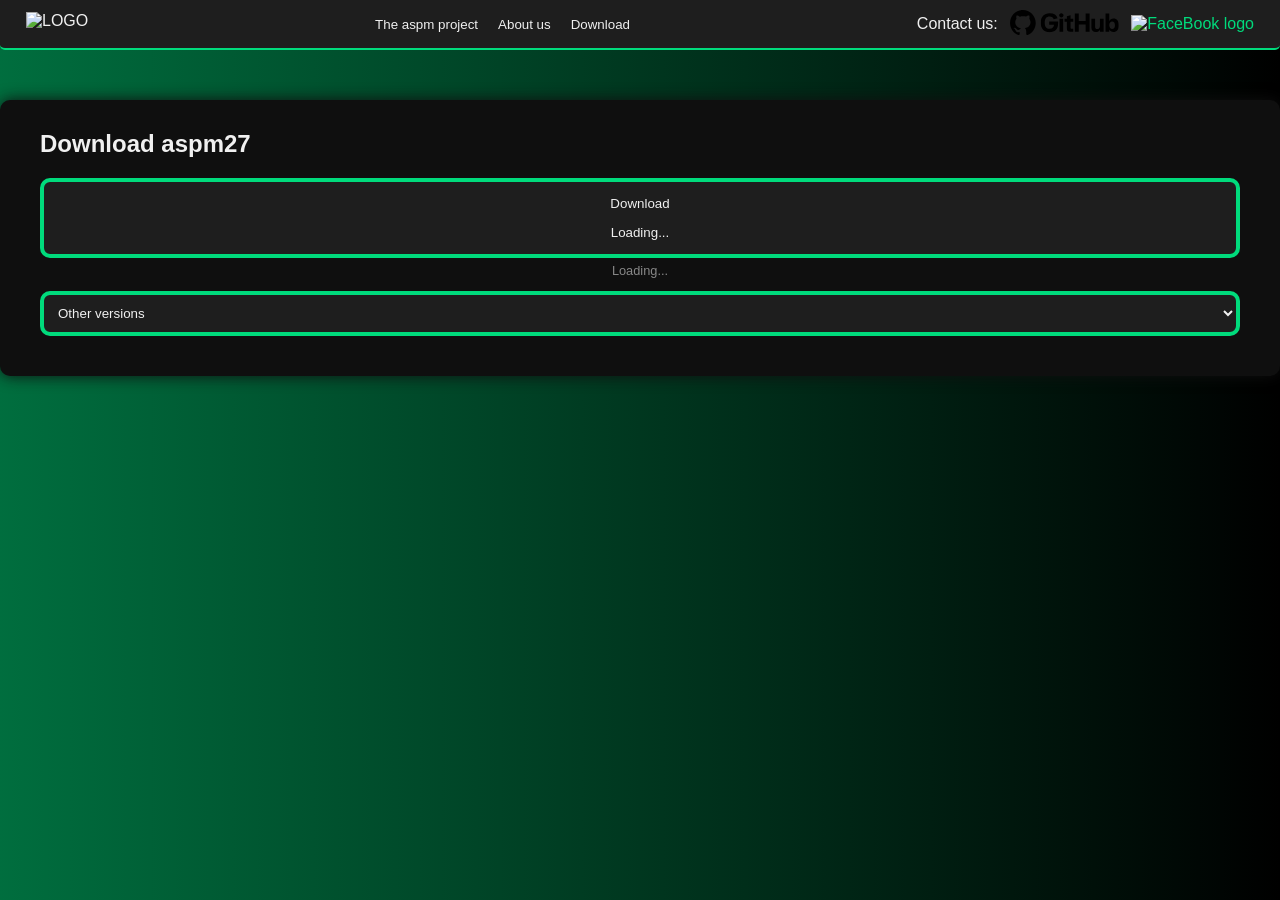
==== public/download.html @ fd746c6e "commit" ====
<!DOCTYPE html>
<html>

<head>
	<meta charset="UTF-8">
	<meta name="viewport" content="width=device-width, initial-scale=1.0">
	<link rel="preconnect" href="https://fonts.googleapis.com">
	<link rel="preconnect" href="https://fonts.gstatic.com" crossorigin>
	<link
		href="https://fonts.googleapis.com/css2?family=Google+Sans:ital,opsz,wght@0,17..18,400..700;1,17..18,400..700&display=swap"
		rel="stylesheet">
	<link rel="stylesheet" href="./styles/index/general.css">
	<link rel="stylesheet" href="./styles/index/header.css">
	<link rel="stylesheet" href="./styles/index/fonts.css">

	<style>
		.headline {
			color: var(--white);
			margin-top: 0px;
		}

		body {
			color: var(--black);
			justify-items: center;
			padding-top: 100px;
			background-color: black;
			background-image: linear-gradient(to right, rgba(0, 219, 124, 0.50), black);
		}

		a {
			color: var(--theme);
			text-decoration: none;
		}

		select {
			width: 100%;
			background-color: var(--black);
			color: var(--white);
			padding: 10px;
			cursor: pointer;
			transition: 0.3s;
			border-radius: 10px;
			border: 4px solid var(--theme);
		}

		select:hover {
			transform: scale(1.05);
		}

		select:focus {
			outline: none;
		}

		.download-version-label {
			font-size: 0.8rem;
			display: flex;
			justify-content: center;
			align-items: center;
			color: rgba(255, 255, 255, 0.5);
			margin-top: 5px;
		}

		.download-page {
			min-width: 360px;
			justify-content: center;
			align-items: center;
			box-shadow: 0px 0px 15px rgb(15, 15, 15);
			background-color: rgb(15, 15, 15);
			padding-top: 30px !important;
			padding: 40px;
			border-radius: 10px;
		}

		.download-button {
			background-color: var(--black);
			color: var(--white);
			border: 4px solid var(--theme);
			border-radius: 10px;
			transition: 0.3s;
			min-width: 100%;
		}

		.download-button:hover {
			transform: scale(1.05);
		}

		@media (max-width: 768px) {
			body {
				padding-top: 40% !important;
			}
		}
	</style>
</head>

<body class="google-sans-normal">
	<header class="normal">
		<div class="content-centered-row">
			<img src="" alt="LOGO">
		</div>

		<nav class="content-centered-row">
			<button class="js-button1">The aspm project</button>
			<button class="js-button2">About us</button>
			<button class="js-button3">Download</button>
		</nav>

		<div class="content-centered-row">
			<p>Contact us:</p>
			<a href="https://github.com/fredima2x/aspm27">
				<img src="./assets/GitHub_Lockup_Black.svg" alt="GitHub logo">
			</a>
			<a href="https://facebook.com">
				<img src="./assets/Facebook_Logo_Primary.png" alt="FaceBook logo">
			</a>
		</div>
	</header>

	<div class="download-page">
		<h2 class="headline">Download aspm27</h2>
		<div class="download-box">
			<button class="download-button">
				<div class="download-button-text">
					<p class="download-label">Download</p>
					<p class="download-os-label">Loading...</p>
				</div>
			</button>
			<p class="download-version-label">Loading...</p>
		</div>
		<select class="alt-download-container">
			<option value="">Other versions</option>
		</select>

	</div>

	<script type="module" src="scripts/download.js"></script>
	<script type="module" src="scripts/header.js"></script>
</body>

</html>
---- public/styles/index/general.css ----
:root {
  --theme:  rgb(0, 219 , 124);
  --background: rgb(220, 240, 220);
  --black: rgb(30, 30, 30);
  --white: rgb(240, 240, 240);
  --gray: rgb(67, 67, 67);
}

*,
*::before,
*::after {
  box-sizing: border-box;
}

body {
  padding: 0px;
  margin: 0px;
  min-height: 100vh;
  background-color: var(--black);
  background-image: linear-gradient(to left, rgba(0, 219, 124, 0.3), rgba(0, 255, 145, 0.5));
}

main {
  width: 100%;
  padding-top: 0px;
}

button {
  cursor: pointer;
}

.content-centered-column,
.content-centered-row {
  display: flex;
  align-items: center;
  justify-content: center;
}

.content-centered-column {
  flex-direction: column;
}

.content-centered-row {
  flex-direction: row;
}

@media (max-width: 700px) {
  header {
    position: static;
    justify-content: center;
    padding: 10px 12px;
  }

  header > div,
  header nav {
    flex: 1 1 100%;
  }

  header nav {
    order: 3;
  }

  main {
    width: 100%;
    padding-top: 0px;
  }

  section {
    flex-direction: column;
    gap: 24px;
  }

  section aside {
    width: 100%;
    flex-basis: auto;
  }

  .big {
    font-size: clamp(2.25rem, 12vw, 4rem);
  }

  .medium {
    font-size: 1.1rem;
  }
}
---- public/styles/index/header.css ----
header {
  position: fixed;
  top: 0px;
  right: 0px;
  left: 0px;
  z-index: 1;
  min-height: 50px;
  display: flex;
  justify-content: space-between;
  align-items: center;
  flex-wrap: wrap;
  gap: 8px 16px;
  background-color: var(--black);
  color: var(--white);
  border-radius: 0 0 5px 5px;
  padding: 8px 20px;
  border-bottom: 2px solid var(--theme);
}

header button {
  background-color: var(--black);
  color: var(--white);
  border: none;
  margin: 0px;
  padding: 6px 8px;
}

header img {
  height: 25px;
  width: auto;
  max-width: 140px;
  margin: 0px 6px;
}

header p {
  margin: 0px 6px;
}

header nav {
  display: flex;
  flex-wrap: wrap;
  justify-content: center;
  gap: 4px;
}
---- public/styles/index/fonts.css ----
.archivo-black-regular {
  font-family: "Archivo Black", sans-serif;
  font-weight: 400;
  font-style: normal;
}

.google-sans-normal {
  font-family: "Google Sans", sans-serif;
  font-optical-sizing: auto;
  font-weight: 400;
  font-style: normal;
}

.google-sans-bold {
  font-family: "Google Sans", sans-serif;
  font-optical-sizing: auto;
  font-weight: 700;
  font-style: normal;
}

.big {
  font-size: 4rem;
}

.medium {
  font-size: 1.25rem;
}

.normal {
  font-size: 1rem;
}
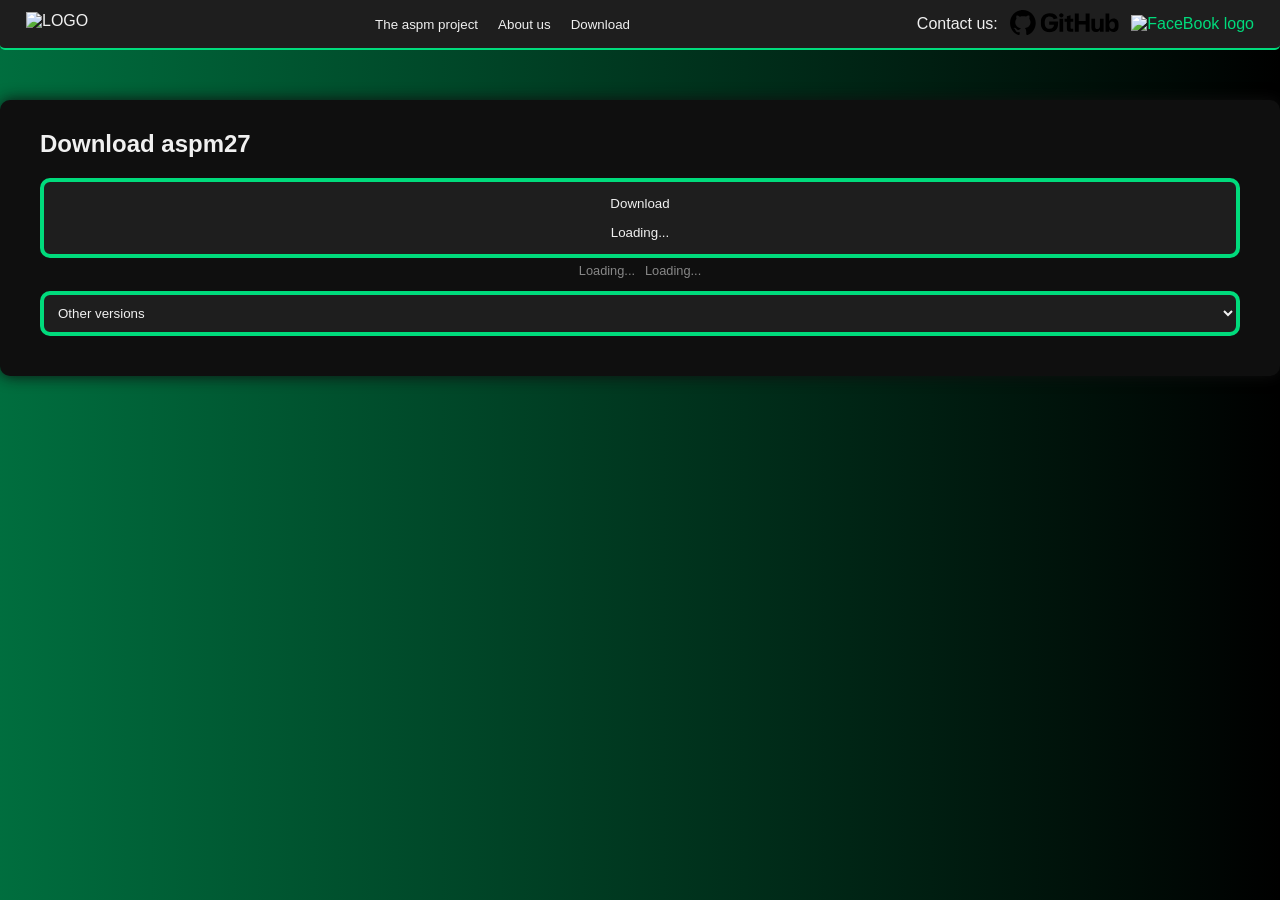
==== commit eba3a491: "tryy to fix compiles" ====
--- a/public/download.html
+++ b/public/download.html
@@ -51,13 +51,14 @@
 			outline: none;
 		}
 
-		.download-version-label {
+		.download-version-label, .download-size-label {
 			font-size: 0.8rem;
 			display: flex;
 			justify-content: center;
 			align-items: center;
-			color: rgba(255, 255, 255, 0.5);
+			color: rgba(255, 255, 255, 0.5) !important;
 			margin-top: 5px;
+			margin-inline: 5px;
 		}
 
 		.download-page {
@@ -79,6 +80,16 @@
 			transition: 0.3s;
 			min-width: 100%;
 		}
+
+		.download-dialog {
+			margin: 0;
+			display: flex;
+			justify-content: center;
+			align-items: center;
+			flex-direction: row;
+			padding: 0;
+		}
+
 
 		.download-button:hover {
 			transform: scale(1.05);
@@ -124,10 +135,13 @@
 					<p class="download-os-label">Loading...</p>
 				</div>
 			</button>
-			<p class="download-version-label">Loading...</p>
+			<div class="download-dialog">
+				<p class="download-version-label">Loading...</p>
+				<p class="download-size-label">Loading...</p>
+			</div>
 		</div>
 		<select class="alt-download-container">
-			<option value="">Other versions</option>
+			<option class="alt-download-menu">Other versions</option>
 		</select>
 
 	</div>
@@ -136,4 +150,4 @@
 	<script type="module" src="scripts/header.js"></script>
 </body>
 
-</html>+</html>
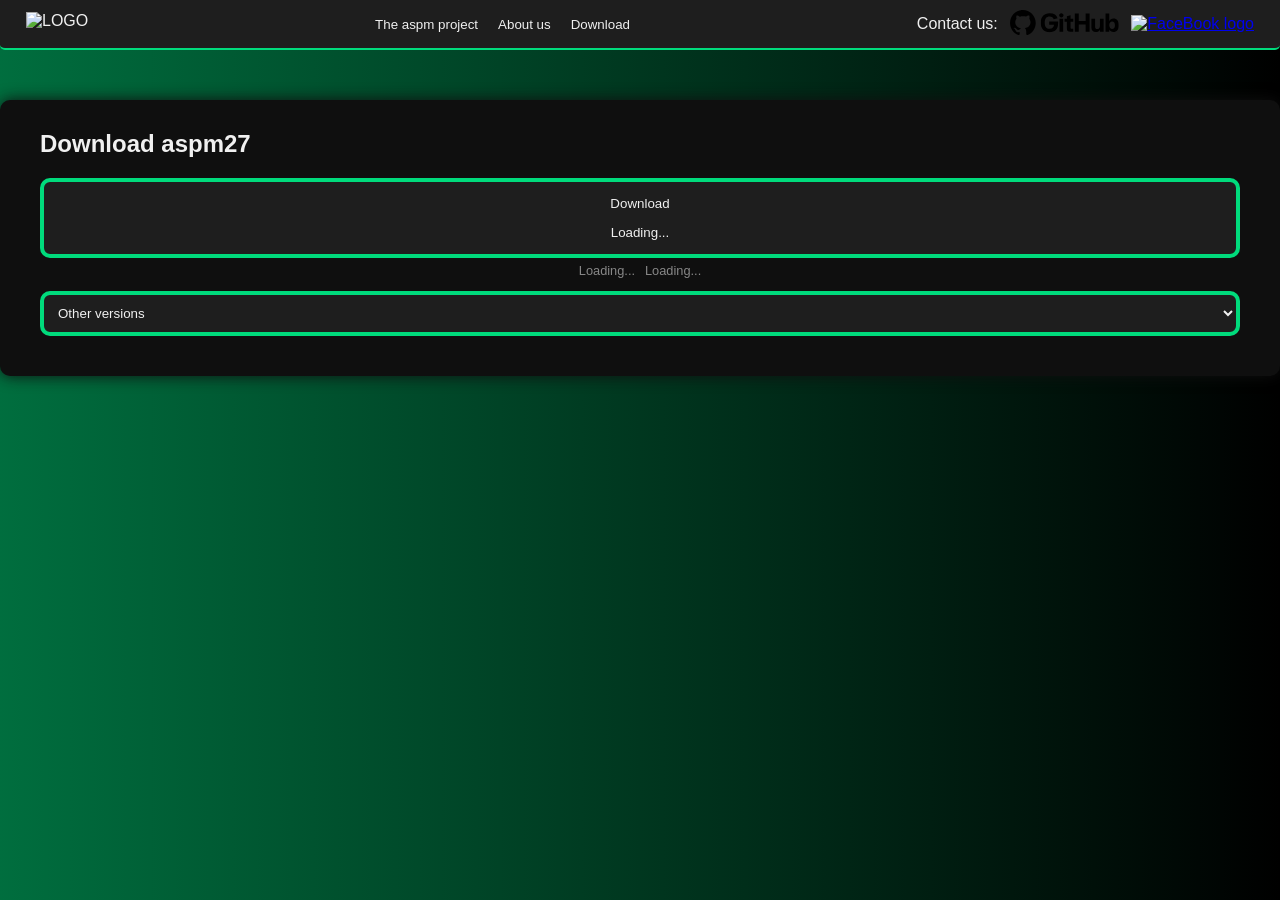
==== commit 3ad72dac: "moved css files to download folder" ====
--- a/public/download.html
+++ b/public/download.html
@@ -12,94 +12,11 @@
 	<link rel="stylesheet" href="./styles/index/general.css">
 	<link rel="stylesheet" href="./styles/index/header.css">
 	<link rel="stylesheet" href="./styles/index/fonts.css">
+	<link rel="stylesheet" href="./styles/download/download.css">
+	<link rel="stylesheet" href="./styles/download/general.css">
 
 	<style>
-		.headline {
-			color: var(--white);
-			margin-top: 0px;
-		}
 
-		body {
-			color: var(--black);
-			justify-items: center;
-			padding-top: 100px;
-			background-color: black;
-			background-image: linear-gradient(to right, rgba(0, 219, 124, 0.50), black);
-		}
-
-		a {
-			color: var(--theme);
-			text-decoration: none;
-		}
-
-		select {
-			width: 100%;
-			background-color: var(--black);
-			color: var(--white);
-			padding: 10px;
-			cursor: pointer;
-			transition: 0.3s;
-			border-radius: 10px;
-			border: 4px solid var(--theme);
-		}
-
-		select:hover {
-			transform: scale(1.05);
-		}
-
-		select:focus {
-			outline: none;
-		}
-
-		.download-version-label, .download-size-label {
-			font-size: 0.8rem;
-			display: flex;
-			justify-content: center;
-			align-items: center;
-			color: rgba(255, 255, 255, 0.5) !important;
-			margin-top: 5px;
-			margin-inline: 5px;
-		}
-
-		.download-page {
-			min-width: 360px;
-			justify-content: center;
-			align-items: center;
-			box-shadow: 0px 0px 15px rgb(15, 15, 15);
-			background-color: rgb(15, 15, 15);
-			padding-top: 30px !important;
-			padding: 40px;
-			border-radius: 10px;
-		}
-
-		.download-button {
-			background-color: var(--black);
-			color: var(--white);
-			border: 4px solid var(--theme);
-			border-radius: 10px;
-			transition: 0.3s;
-			min-width: 100%;
-		}
-
-		.download-dialog {
-			margin: 0;
-			display: flex;
-			justify-content: center;
-			align-items: center;
-			flex-direction: row;
-			padding: 0;
-		}
-
-
-		.download-button:hover {
-			transform: scale(1.05);
-		}
-
-		@media (max-width: 768px) {
-			body {
-				padding-top: 40% !important;
-			}
-		}
 	</style>
 </head>
 
@@ -141,7 +58,7 @@
 			</div>
 		</div>
 		<select class="alt-download-container">
-			<option class="alt-download-menu">Other versions</option>
+			<option value="">Other versions</option>
 		</select>
 
 	</div>
--- a/public/styles/download/download.css
+++ b/public/styles/download/download.css
@@ -0,0 +1,54 @@
+.headline {
+  color: var(--white);
+  margin-top: 0px;
+}
+
+.download-version-label, .download-size-label {
+  font-size: 0.8rem;
+  display: flex;
+  justify-content: center;
+  align-items: center;
+  color: rgba(255, 255, 255, 0.5) !important;
+  margin-top: 5px;
+  margin-inline: 5px;
+}
+
+.download-page {
+  min-width: 360px;
+  justify-content: center;
+  align-items: center;
+  box-shadow: 0px 0px 15px rgb(15, 15, 15);
+  background-color: rgb(15, 15, 15);
+  padding-top: 30px !important;
+  padding: 40px;
+  border-radius: 10px;
+}
+
+.download-button {
+  background-color: var(--black);
+  color: var(--white);
+  border: 4px solid var(--theme);
+  border-radius: 10px;
+  transition: 0.3s;
+  min-width: 100%;
+}
+
+.download-dialog {
+  margin: 0;
+  display: flex;
+  justify-content: center;
+  align-items: center;
+  flex-direction: row;
+  padding: 0;
+}
+
+
+.download-button:hover {
+  transform: scale(1.05);
+}
+
+@media (max-width: 768px) {
+  body {
+    padding-top: 40% !important;
+  }
+}
--- a/public/styles/download/general.css
+++ b/public/styles/download/general.css
@@ -0,0 +1,26 @@
+body {
+  color: var(--black);
+  justify-items: center;
+  padding-top: 100px;
+  background-color: black;
+  background-image: linear-gradient(to right, rgba(0, 219, 124, 0.50), black);
+}
+
+select {
+  width: 100%;
+  background-color: var(--black);
+  color: var(--white);
+  padding: 10px;
+  cursor: pointer;
+  transition: 0.3s;
+  border-radius: 10px;
+  border: 4px solid var(--theme);
+}
+
+select:hover {
+  transform: scale(1.05);
+}
+
+select:focus {
+  outline: none;
+}
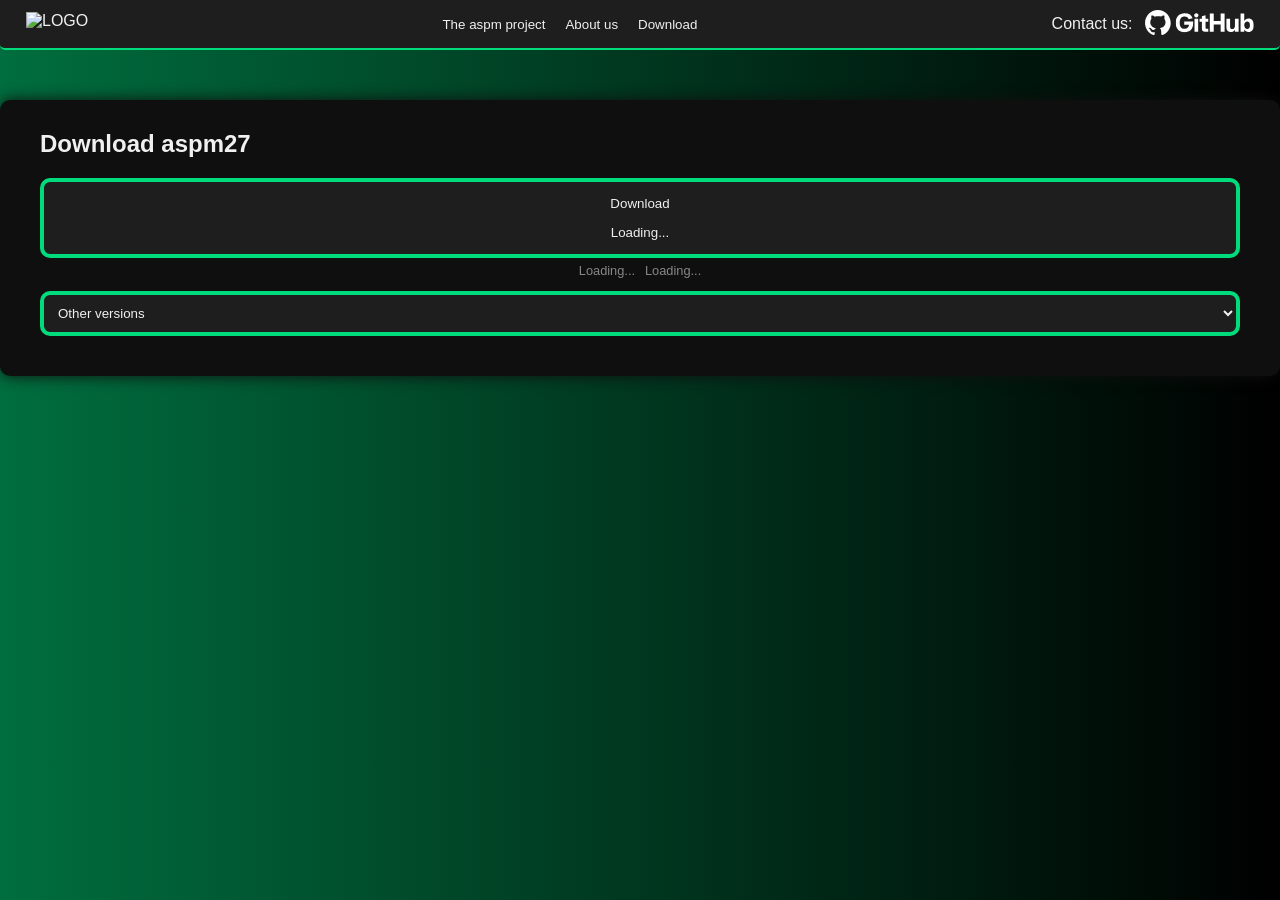
==== commit ee948b73: "made line count 67" ====
--- a/public/download.html
+++ b/public/download.html
@@ -14,10 +14,6 @@
 	<link rel="stylesheet" href="./styles/index/fonts.css">
 	<link rel="stylesheet" href="./styles/download/download.css">
 	<link rel="stylesheet" href="./styles/download/general.css">
-
-	<style>
-
-	</style>
 </head>
 
 <body class="google-sans-normal">
@@ -35,10 +31,7 @@
 		<div class="content-centered-row">
 			<p>Contact us:</p>
 			<a href="https://github.com/fredima2x/aspm27">
-				<img src="./assets/GitHub_Lockup_Black.svg" alt="GitHub logo">
-			</a>
-			<a href="https://facebook.com">
-				<img src="./assets/Facebook_Logo_Primary.png" alt="FaceBook logo">
+				<img src="./assets/GitHub_Lockup_White.svg" alt="GitHub logo">
 			</a>
 		</div>
 	</header>
@@ -68,3 +61,6 @@
 </body>
 
 </html>
+
+
+
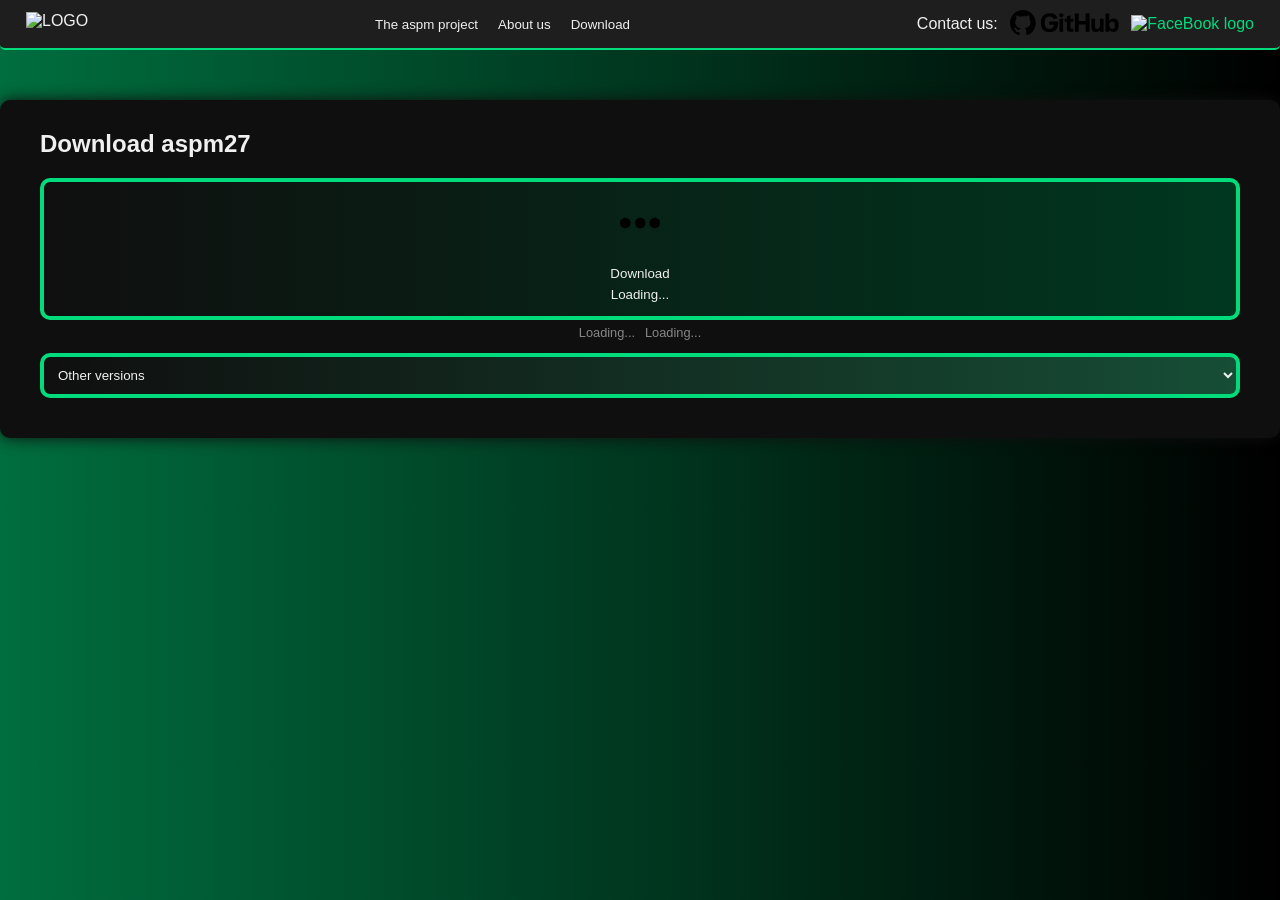
==== commit b66b6b66: "cc" ====
--- a/public/download.html
+++ b/public/download.html
@@ -12,8 +12,125 @@
 	<link rel="stylesheet" href="./styles/index/general.css">
 	<link rel="stylesheet" href="./styles/index/header.css">
 	<link rel="stylesheet" href="./styles/index/fonts.css">
-	<link rel="stylesheet" href="./styles/download/download.css">
-	<link rel="stylesheet" href="./styles/download/general.css">
+	<link rel="stylesheet" href="./styles/index/animations.css">
+	<style>
+		.headline {
+			color: var(--white);
+			margin-top: 0px;
+		}
+
+		body {
+			color: var(--black);
+			justify-items: center;
+			padding-top: 100px;
+			background-color: black;
+			background-image: linear-gradient(to right, rgba(0, 219, 124, 0.50), black);
+		}
+
+		a {
+			color: var(--theme);
+			text-decoration: none;
+		}
+
+		select {
+			width: 100%;
+			background-color: var(--black);
+			color: var(--white);
+			padding: 10px;
+			cursor: pointer;
+			transition: 0.3s;
+			border-radius: 10px;
+			border: 4px solid var(--theme);
+		}
+
+		select:hover {
+			transform: scale(1.05);
+		}
+
+		select:focus {
+			outline: none;
+		}
+
+		.download-version-label, .download-size-label {
+			font-size: 0.8rem;
+			display: flex;
+			justify-content: center;
+			align-items: center;
+			color: rgba(255, 255, 255, 0.5) !important;
+			margin-top: 5px;
+			margin-inline: 5px;
+		}
+
+		.download-page {
+			min-width: 360px;
+			justify-content: center;
+			align-items: center;
+			box-shadow: 0px 0px 15px rgb(15, 15, 15);
+			background-color: rgb(15, 15, 15);
+			padding-top: 30px !important;
+			padding: 40px;
+			border-radius: 10px;
+			animation: fadeIn 1s ease-in-out forwards;
+		}
+		@keyframes fadeIn {
+            from {
+                opacity: 0;
+                transform: translateY(30px);
+            }
+
+            to {
+                opacity: 1;
+                transform: translateY(0);
+            }
+		}
+
+		.download-button {
+		    background-color: black;
+			background-image: linear-gradient(to right, rgb(15, 15, 15), rgba(0, 219, 124, 0.25));
+			color: var(--white);
+			border: 4px solid var(--theme);
+			border-radius: 10px;
+			transition: 0.3s;
+			min-width: 100%;
+		}
+
+		.download-dialog {
+			margin: 0;
+			display: flex;
+			justify-content: center;
+			align-items: center;
+			flex-direction: row;
+			padding: 0;
+		}
+
+
+		.download-button:hover {
+			transform: scale(1.05);
+		}
+
+		.download-icon {
+			height: 40px;
+			margin: 20px;
+		}
+
+		.download-label {
+			margin-top: 0;
+			margin-bottom: 6px;
+		}
+		.download-os-label {
+			margin-top: 6px;
+		}
+		.alt-download-container {
+			background-image: linear-gradient(to right, rgb(15, 15, 15), rgba(0, 219, 124, 0.25));
+		}
+
+		@media (max-width: 768px) {
+			body {
+				padding-top: 40% !important;
+			}
+		}
+
+	</style>
 </head>
 
 <body class="google-sans-normal">
@@ -31,7 +148,10 @@
 		<div class="content-centered-row">
 			<p>Contact us:</p>
 			<a href="https://github.com/fredima2x/aspm27">
-				<img src="./assets/GitHub_Lockup_White.svg" alt="GitHub logo">
+				<img src="./assets/GitHub_Lockup_Black.svg" alt="GitHub logo">
+			</a>
+			<a href="https://facebook.com">
+				<img src="./assets/Facebook_Logo_Primary.png" alt="FaceBook logo">
 			</a>
 		</div>
 	</header>
@@ -40,6 +160,7 @@
 		<h2 class="headline">Download aspm27</h2>
 		<div class="download-box">
 			<button class="download-button">
+			    <img class="download-icon" src="./assets/loading.svg" alt="Windows logo">
 				<div class="download-button-text">
 					<p class="download-label">Download</p>
 					<p class="download-os-label">Loading...</p>
@@ -61,6 +182,3 @@
 </body>
 
 </html>
-
-
-
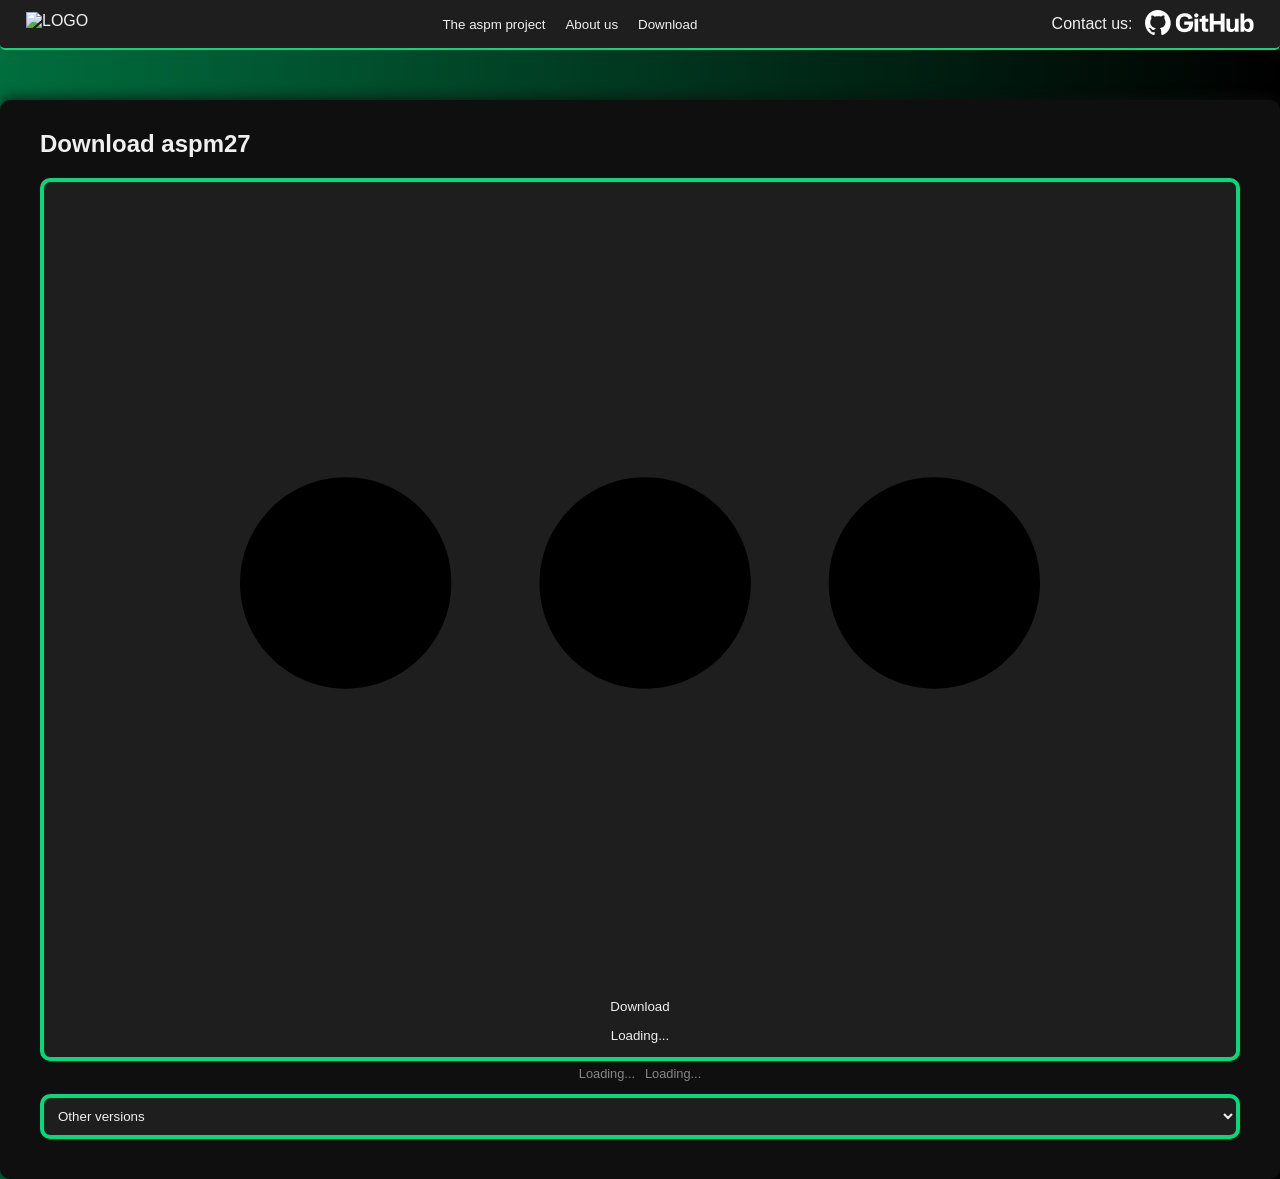
==== commit ec20650b: "Merge remote-tracking branch 'refs/remotes/origin/main'" ====
--- a/public/download.html
+++ b/public/download.html
@@ -12,125 +12,8 @@
 	<link rel="stylesheet" href="./styles/index/general.css">
 	<link rel="stylesheet" href="./styles/index/header.css">
 	<link rel="stylesheet" href="./styles/index/fonts.css">
-	<link rel="stylesheet" href="./styles/index/animations.css">
-	<style>
-		.headline {
-			color: var(--white);
-			margin-top: 0px;
-		}
-
-		body {
-			color: var(--black);
-			justify-items: center;
-			padding-top: 100px;
-			background-color: black;
-			background-image: linear-gradient(to right, rgba(0, 219, 124, 0.50), black);
-		}
-
-		a {
-			color: var(--theme);
-			text-decoration: none;
-		}
-
-		select {
-			width: 100%;
-			background-color: var(--black);
-			color: var(--white);
-			padding: 10px;
-			cursor: pointer;
-			transition: 0.3s;
-			border-radius: 10px;
-			border: 4px solid var(--theme);
-		}
-
-		select:hover {
-			transform: scale(1.05);
-		}
-
-		select:focus {
-			outline: none;
-		}
-
-		.download-version-label, .download-size-label {
-			font-size: 0.8rem;
-			display: flex;
-			justify-content: center;
-			align-items: center;
-			color: rgba(255, 255, 255, 0.5) !important;
-			margin-top: 5px;
-			margin-inline: 5px;
-		}
-
-		.download-page {
-			min-width: 360px;
-			justify-content: center;
-			align-items: center;
-			box-shadow: 0px 0px 15px rgb(15, 15, 15);
-			background-color: rgb(15, 15, 15);
-			padding-top: 30px !important;
-			padding: 40px;
-			border-radius: 10px;
-			animation: fadeIn 1s ease-in-out forwards;
-		}
-		@keyframes fadeIn {
-            from {
-                opacity: 0;
-                transform: translateY(30px);
-            }
-
-            to {
-                opacity: 1;
-                transform: translateY(0);
-            }
-		}
-
-		.download-button {
-		    background-color: black;
-			background-image: linear-gradient(to right, rgb(15, 15, 15), rgba(0, 219, 124, 0.25));
-			color: var(--white);
-			border: 4px solid var(--theme);
-			border-radius: 10px;
-			transition: 0.3s;
-			min-width: 100%;
-		}
-
-		.download-dialog {
-			margin: 0;
-			display: flex;
-			justify-content: center;
-			align-items: center;
-			flex-direction: row;
-			padding: 0;
-		}
-
-
-		.download-button:hover {
-			transform: scale(1.05);
-		}
-
-		.download-icon {
-			height: 40px;
-			margin: 20px;
-		}
-
-		.download-label {
-			margin-top: 0;
-			margin-bottom: 6px;
-		}
-		.download-os-label {
-			margin-top: 6px;
-		}
-		.alt-download-container {
-			background-image: linear-gradient(to right, rgb(15, 15, 15), rgba(0, 219, 124, 0.25));
-		}
-
-		@media (max-width: 768px) {
-			body {
-				padding-top: 40% !important;
-			}
-		}
-
-	</style>
+	<link rel="stylesheet" href="./styles/download/download.css">
+	<link rel="stylesheet" href="./styles/download/general.css">
 </head>
 
 <body class="google-sans-normal">
@@ -148,10 +31,7 @@
 		<div class="content-centered-row">
 			<p>Contact us:</p>
 			<a href="https://github.com/fredima2x/aspm27">
-				<img src="./assets/GitHub_Lockup_Black.svg" alt="GitHub logo">
-			</a>
-			<a href="https://facebook.com">
-				<img src="./assets/Facebook_Logo_Primary.png" alt="FaceBook logo">
+				<img src="./assets/GitHub_Lockup_White.svg" alt="GitHub logo">
 			</a>
 		</div>
 	</header>
@@ -182,3 +62,6 @@
 </body>
 
 </html>
+
+
+
--- a/public/styles/download/download.css
+++ b/public/styles/download/download.css
@@ -0,0 +1,54 @@
+.headline {
+  color: var(--white);
+  margin-top: 0px;
+}
+
+.download-version-label, .download-size-label {
+  font-size: 0.8rem;
+  display: flex;
+  justify-content: center;
+  align-items: center;
+  color: rgba(255, 255, 255, 0.5) !important;
+  margin-top: 5px;
+  margin-inline: 5px;
+}
+
+.download-page {
+  min-width: 360px;
+  justify-content: center;
+  align-items: center;
+  box-shadow: 0px 0px 15px rgb(15, 15, 15);
+  background-color: rgb(15, 15, 15);
+  padding-top: 30px !important;
+  padding: 40px;
+  border-radius: 10px;
+}
+
+.download-button {
+  background-color: var(--black);
+  color: var(--white);
+  border: 4px solid var(--theme);
+  border-radius: 10px;
+  transition: 0.3s;
+  min-width: 100%;
+}
+
+.download-dialog {
+  margin: 0;
+  display: flex;
+  justify-content: center;
+  align-items: center;
+  flex-direction: row;
+  padding: 0;
+}
+
+
+.download-button:hover {
+  transform: scale(1.05);
+}
+
+@media (max-width: 768px) {
+  body {
+    padding-top: 40% !important;
+  }
+}
--- a/public/styles/download/general.css
+++ b/public/styles/download/general.css
@@ -0,0 +1,26 @@
+body {
+  color: var(--black);
+  justify-items: center;
+  padding-top: 100px;
+  background-color: black;
+  background-image: linear-gradient(to right, rgba(0, 219, 124, 0.50), black);
+}
+
+select {
+  width: 100%;
+  background-color: var(--black);
+  color: var(--white);
+  padding: 10px;
+  cursor: pointer;
+  transition: 0.3s;
+  border-radius: 10px;
+  border: 4px solid var(--theme);
+}
+
+select:hover {
+  transform: scale(1.05);
+}
+
+select:focus {
+  outline: none;
+}
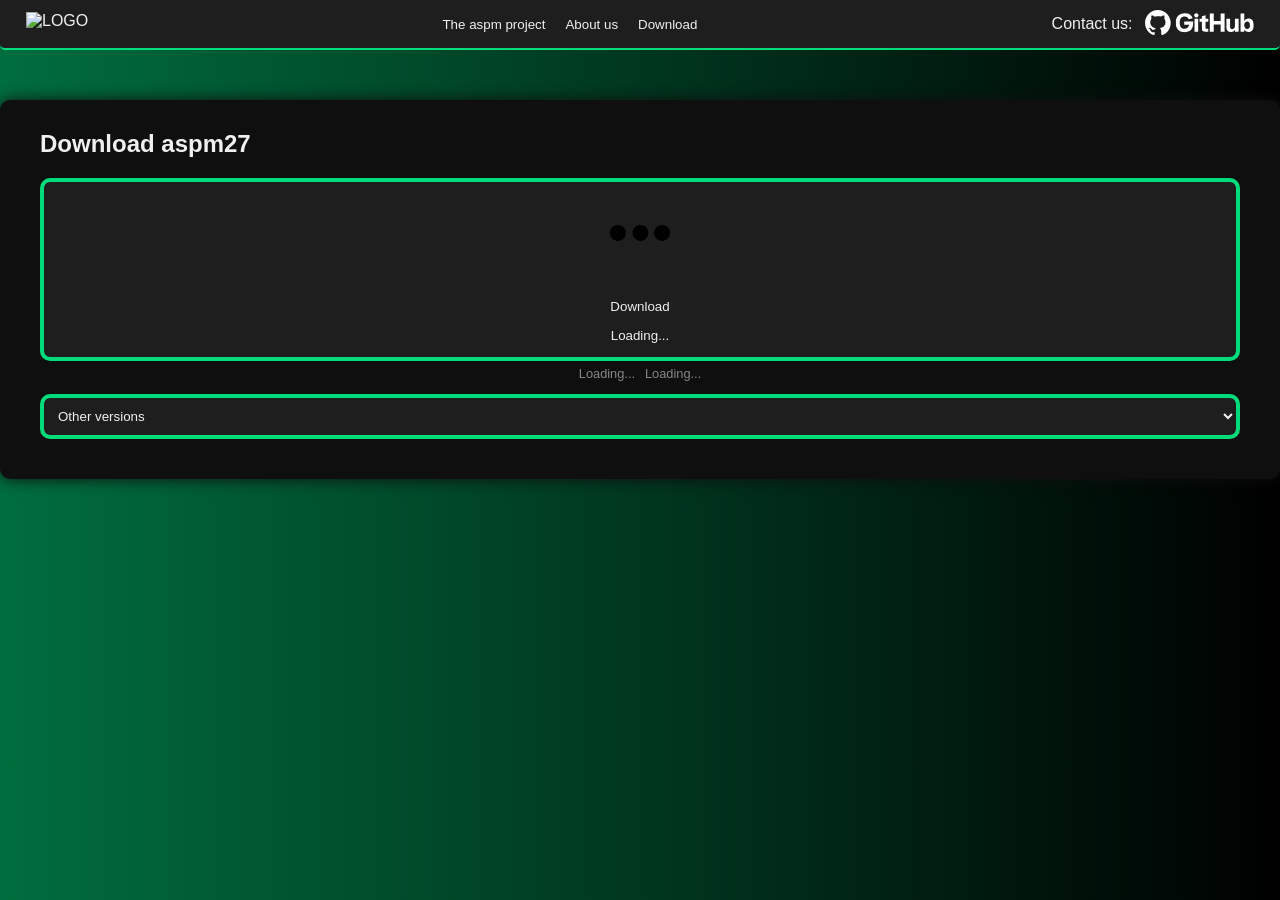
==== commit 3aa0a846: "cc" ====
--- a/public/download.html
+++ b/public/download.html
@@ -14,6 +14,7 @@
 	<link rel="stylesheet" href="./styles/index/fonts.css">
 	<link rel="stylesheet" href="./styles/download/download.css">
 	<link rel="stylesheet" href="./styles/download/general.css">
+	<link rel="stylesheet" href="./styles/index/animations.css">
 </head>
 
 <body class="google-sans-normal">
@@ -62,6 +63,3 @@
 </body>
 
 </html>
-
-
-
--- a/public/styles/download/download.css
+++ b/public/styles/download/download.css
@@ -22,7 +22,20 @@
   padding-top: 30px !important;
   padding: 40px;
   border-radius: 10px;
+  animation: fadeIn 1s ease-in-out forwards;
 }
+@keyframes fadeIn {
+    from {
+        opacity: 0;
+        transform: translateY(30px);
+    }
+
+    to {
+        opacity: 1;
+        transform: translateY(0);
+    }
+}
+
 
 .download-button {
   background-color: var(--black);
@@ -51,4 +64,4 @@
   body {
     padding-top: 40% !important;
   }
-}+}
--- a/public/styles/download/general.css
+++ b/public/styles/download/general.css
@@ -24,3 +24,8 @@
 select:focus {
   outline: none;
 }
+
+.download-icon {
+  height: 60px;
+  margin: 20px;
+}
